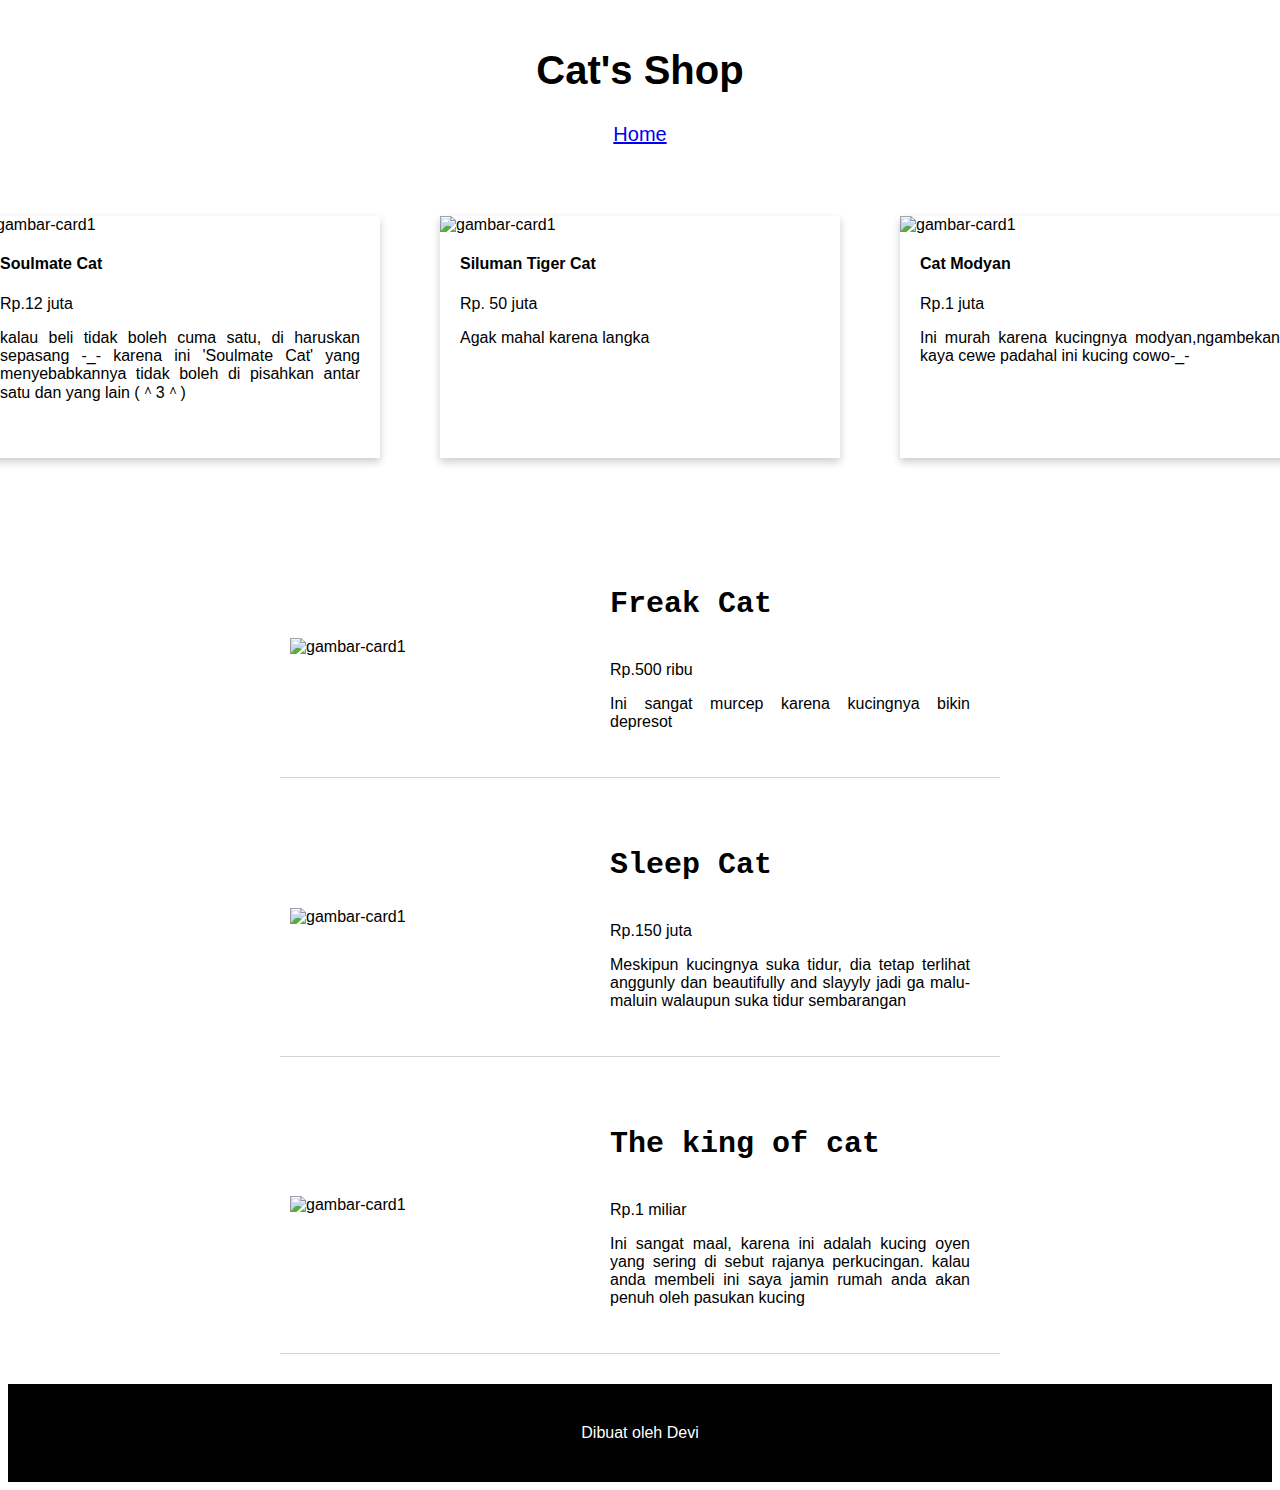
==== deviSeptiyani/index.html @ 49c554ce "html dan css" ====
<!DOCTYPE html>
<html>
    <head>
        <link rel="stylesheet" href="./index.css"/>
    </head>
    <body>
        <header>
            <b>Cat's Shop</b>
            <nav>
                <a href="index.html">Home</a>
            </nav>
        </header>
        <div id="card1" class="container-card">
            <div class="card">
                <img src="https://i.pinimg.com/564x/a7/06/c5/a706c5dcd157e545c34a393c16201ca8.jpg" alt='gambar-card1' class='card-img'/>
                <div class="inner-card">
                    <h4>Soulmate Cat</h4> Rp.12 juta
                    <p class="p-card">kalau beli tidak boleh cuma satu, di haruskan sepasang -_- karena ini 'Soulmate Cat' yang menyebabkannya tidak boleh di pisahkan antar satu dan yang lain (⁠＾⁠3⁠＾)</p>
                    <br/>
                </div>
            </div>
            <div class="card">
                <img src="https://i.pinimg.com/564x/c7/49/1b/c7491b075b56917725f7746abd82acdc.jpg " alt='gambar-card1' class='card-img'/>
                <div class="inner-card">
                    <h4>Siluman Tiger Cat</h4> Rp. 50 juta
                    <p class="p-card">Agak mahal karena langka</p>
                    <br/>
                </div>
            </div>
            <div class="card">
                <img src="https://i.pinimg.com/564x/57/eb/10/57eb10ffb2fa916434221c936a471e8c.jpg" alt='gambar-card1' class='card-img'/>
                <div class="inner-card">
                    <h4>Cat Modyan</h4> Rp.1 juta
                    <p class="p-card">Ini murah karena kucingnya modyan,ngambekan kaya cewe padahal ini kucing cowo-_-</p>
                    <br/>
                </div>
            </div>
        </div>
        <div class="list-container-parent">
            <div class="list-container">
                <div class="list">
                    <img src="https://i.pinimg.com/564x/5f/ec/70/5fec7061056819b7834ac0333983a45a.jpg" alt='gambar-card1' class='list-img'/>
                    <div class="inner-list">
                        <h4>Freak Cat</h4> Rp.500 ribu
                        <p class="p-card">Ini sangat murcep karena kucingnya bikin depresot</p>
                    </div>
                </div>
                <div class="list">
                    <img src="https://i.pinimg.com/564x/f0/61/4f/f0614f5d6640acde3f3ac3da7f7bcd8b.jpg" alt='gambar-card1' class='list-img'/>
                    <div class="inner-list">
                        <h4>Sleep Cat</h4> Rp.150 juta
                        <p class="p-card">Meskipun kucingnya suka tidur, dia tetap terlihat anggunly dan beautifully and slayyly jadi ga malu-maluin walaupun suka tidur sembarangan</p>
                    </div>
                </div>
                <div class="list">
                    <img src="https://i.pinimg.com/564x/b9/15/5b/b9155b179b06802304af3da4d51c7a5a.jpg" alt='gambar-card1' class='list-img'/>
                    <div class="inner-list">
                        <h4>The king of cat</h4> Rp.1 miliar
                        <p class="p-card">Ini sangat maal, karena ini adalah kucing oyen yang sering di sebut rajanya perkucingan. kalau anda membeli ini saya jamin rumah anda akan penuh oleh pasukan kucing</p>
                    </div>
                </div>
            </div>
        </div>
        <footer>
            Dibuat oleh Devi
        </footer>
    </body>
</html>
---- deviSeptiyani/index.css ----
body{
    font-family: 'Segoe UI', Tahoma, Geneva, Verdana, sans-serif;
}
header{
    background-image: url('https://i.pinimg.com/564x/79/f9/7d/79f97d9e052d09c9f4f3cad8aa065983.jpg');
    background-repeat: no-repeat;
    background-size: 100% 100%;
    padding: 40px;
    text-align: center;
    font-size: 40px;
}
.container-card{
    display: flex;
    justify-content: center;
}
.card{
    width: 400px;
    margin: 30px;
    box-shadow: 0 4px 8px 0 rgba(0,0,0,0.2);
}

.card-img{
    width: 100%;
}

.inner-card{
    width: 360px;
    margin: 20px;
}

.p-card{
    width: 360px;
    text-align: justify;
}

footer{
    background-color: black;
    color: white;
    text-align: center;
    padding: 40px;
}
nav{
    background-color: transparent;
    font-size: 20px;
    text-align: center;
    padding-top: 30px;
}

/* list  */
.list-img{
    width: 300px;
    /* display: inline-block; */
}
.inner-list{
    /* display: flex; */
    padding: 20px;
}
.inner-list > h4{
    font-size: 30px;
    font-family: 'Courier New', Courier, monospace;
}
.list{
    display: flex;
    align-items: center;
    padding: 10px;
    border-bottom: 1px solid lightgray;
}
.list-container{
    display: flex;
    justify-content: center;
    padding: 30px;
    flex-direction: column;
    width: fit-content;
    align-items: center;
}
hr{
    width: 40%;
}
.date{
    font-size: 16px;
    color: gray;
}
.keterangan{
    color: red;
    font: 24px;
}
.list-container-parent{
    display: flex;
    justify-content: center;
}
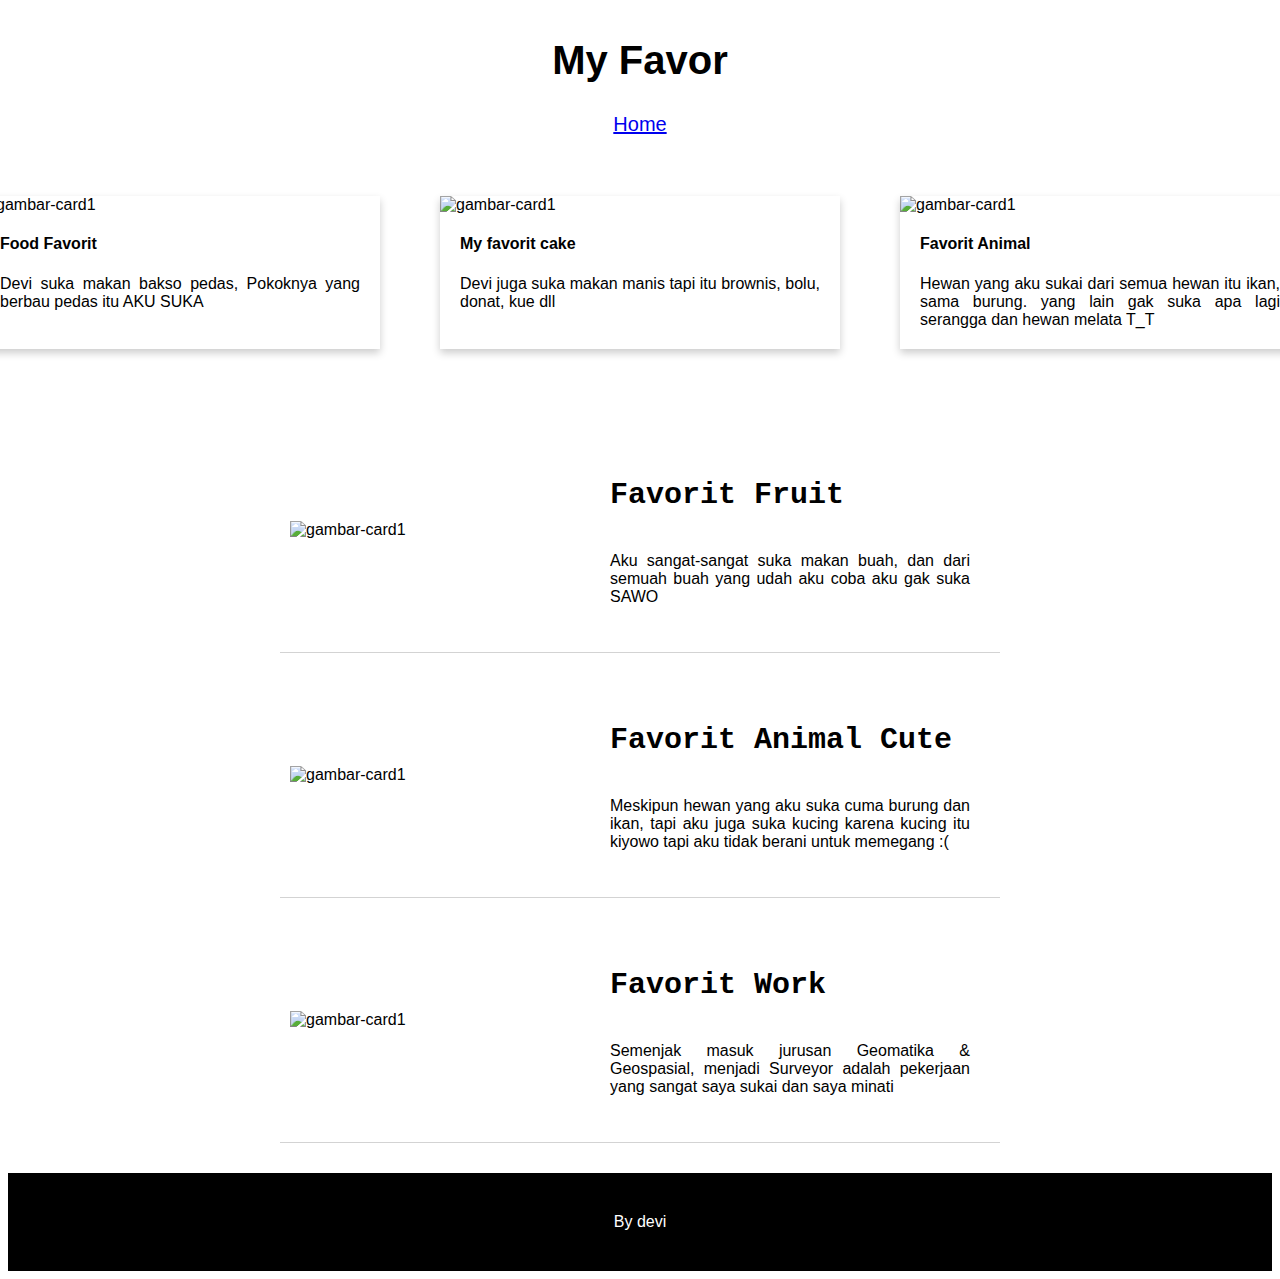
==== commit 441c8354: "virra" ====
--- a/deviSeptiyani/index.html
+++ b/deviSeptiyani/index.html
@@ -5,64 +5,61 @@
     </head>
     <body>
         <header>
-            <b>Cat's Shop</b>
+            <b>My Favor</b>
             <nav>
                 <a href="index.html">Home</a>
             </nav>
         </header>
         <div id="card1" class="container-card">
             <div class="card">
-                <img src="https://i.pinimg.com/564x/a7/06/c5/a706c5dcd157e545c34a393c16201ca8.jpg" alt='gambar-card1' class='card-img'/>
+                <img src="https://i.pinimg.com/564x/09/97/90/099790a29f793e351b0085d5e59a8382.jpg" alt='gambar-card1' class='card-img'/>
                 <div class="inner-card">
-                    <h4>Soulmate Cat</h4> Rp.12 juta
-                    <p class="p-card">kalau beli tidak boleh cuma satu, di haruskan sepasang -_- karena ini 'Soulmate Cat' yang menyebabkannya tidak boleh di pisahkan antar satu dan yang lain (⁠＾⁠3⁠＾)</p>
-                    <br/>
+                    <h4>Food Favorit</h4>
+                    <p class="p-card">Devi suka makan bakso pedas, Pokoknya yang berbau pedas itu AKU SUKA</p>
                 </div>
             </div>
             <div class="card">
-                <img src="https://i.pinimg.com/564x/c7/49/1b/c7491b075b56917725f7746abd82acdc.jpg " alt='gambar-card1' class='card-img'/>
+                <img src="https://i.pinimg.com/564x/6a/25/90/6a2590fc88ee2be201630e9c0cb2f598.jpg" alt='gambar-card1' class='card-img'/>
                 <div class="inner-card">
-                    <h4>Siluman Tiger Cat</h4> Rp. 50 juta
-                    <p class="p-card">Agak mahal karena langka</p>
-                    <br/>
+                    <h4>My favorit cake</h4>
+                    <p class="p-card">Devi juga suka makan manis tapi itu brownis, bolu, donat, kue dll</p>
                 </div>
             </div>
             <div class="card">
-                <img src="https://i.pinimg.com/564x/57/eb/10/57eb10ffb2fa916434221c936a471e8c.jpg" alt='gambar-card1' class='card-img'/>
+                <img src="https://i.pinimg.com/564x/ff/d8/09/ffd8096915f9b96e03d4efe547728c74.jpg" alt='gambar-card1' class='card-img'/>
                 <div class="inner-card">
-                    <h4>Cat Modyan</h4> Rp.1 juta
-                    <p class="p-card">Ini murah karena kucingnya modyan,ngambekan kaya cewe padahal ini kucing cowo-_-</p>
-                    <br/>
+                    <h4>Favorit Animal</h4>
+                    <p class="p-card">Hewan yang aku sukai dari semua hewan itu ikan, sama burung. yang lain gak suka apa lagi serangga dan hewan melata T_T</p>
                 </div>
             </div>
         </div>
         <div class="list-container-parent">
             <div class="list-container">
                 <div class="list">
-                    <img src="https://i.pinimg.com/564x/5f/ec/70/5fec7061056819b7834ac0333983a45a.jpg" alt='gambar-card1' class='list-img'/>
+                    <img src="https://i.pinimg.com/564x/48/33/f7/4833f7703f826692ab52943e99a8290f.jpg" alt='gambar-card1' class='list-img'/>
                     <div class="inner-list">
-                        <h4>Freak Cat</h4> Rp.500 ribu
-                        <p class="p-card">Ini sangat murcep karena kucingnya bikin depresot</p>
+                        <h4>Favorit Fruit</h4>
+                        <p class="p-card">Aku sangat-sangat suka makan buah, dan dari semuah buah yang udah aku coba aku gak suka SAWO</p>
                     </div>
                 </div>
                 <div class="list">
                     <img src="https://i.pinimg.com/564x/f0/61/4f/f0614f5d6640acde3f3ac3da7f7bcd8b.jpg" alt='gambar-card1' class='list-img'/>
                     <div class="inner-list">
-                        <h4>Sleep Cat</h4> Rp.150 juta
-                        <p class="p-card">Meskipun kucingnya suka tidur, dia tetap terlihat anggunly dan beautifully and slayyly jadi ga malu-maluin walaupun suka tidur sembarangan</p>
+                        <h4>Favorit Animal Cute</h4>
+                        <p class="p-card">Meskipun hewan yang aku suka cuma burung dan ikan, tapi aku juga suka kucing karena kucing itu kiyowo tapi aku tidak berani untuk memegang :( </p>
                     </div>
                 </div>
                 <div class="list">
-                    <img src="https://i.pinimg.com/564x/b9/15/5b/b9155b179b06802304af3da4d51c7a5a.jpg" alt='gambar-card1' class='list-img'/>
+                    <img src="https://i.pinimg.com/564x/fa/00/ac/fa00acd875188867e3c36b36cd0f50c2.jpg" alt='gambar-card1' class='list-img'/>
                     <div class="inner-list">
-                        <h4>The king of cat</h4> Rp.1 miliar
-                        <p class="p-card">Ini sangat maal, karena ini adalah kucing oyen yang sering di sebut rajanya perkucingan. kalau anda membeli ini saya jamin rumah anda akan penuh oleh pasukan kucing</p>
+                        <h4>Favorit Work</h4>
+                        <p class="p-card">Semenjak masuk jurusan Geomatika & Geospasial, menjadi Surveyor adalah pekerjaan yang sangat saya sukai dan saya minati</p>
                     </div>
                 </div>
             </div>
         </div>
         <footer>
-            Dibuat oleh Devi
+            By devi
         </footer>
     </body>
 </html>--- a/deviSeptiyani/index.css
+++ b/deviSeptiyani/index.css
@@ -2,10 +2,10 @@
     font-family: 'Segoe UI', Tahoma, Geneva, Verdana, sans-serif;
 }
 header{
-    background-image: url('https://i.pinimg.com/564x/79/f9/7d/79f97d9e052d09c9f4f3cad8aa065983.jpg');
+    background-image: url('https://i.pinimg.com/564x/8c/6c/ed/8c6ced0442009398068bb22e2ed041af.jpg');
     background-repeat: no-repeat;
     background-size: 100% 100%;
-    padding: 40px;
+    padding: 30px;
     text-align: center;
     font-size: 40px;
 }
